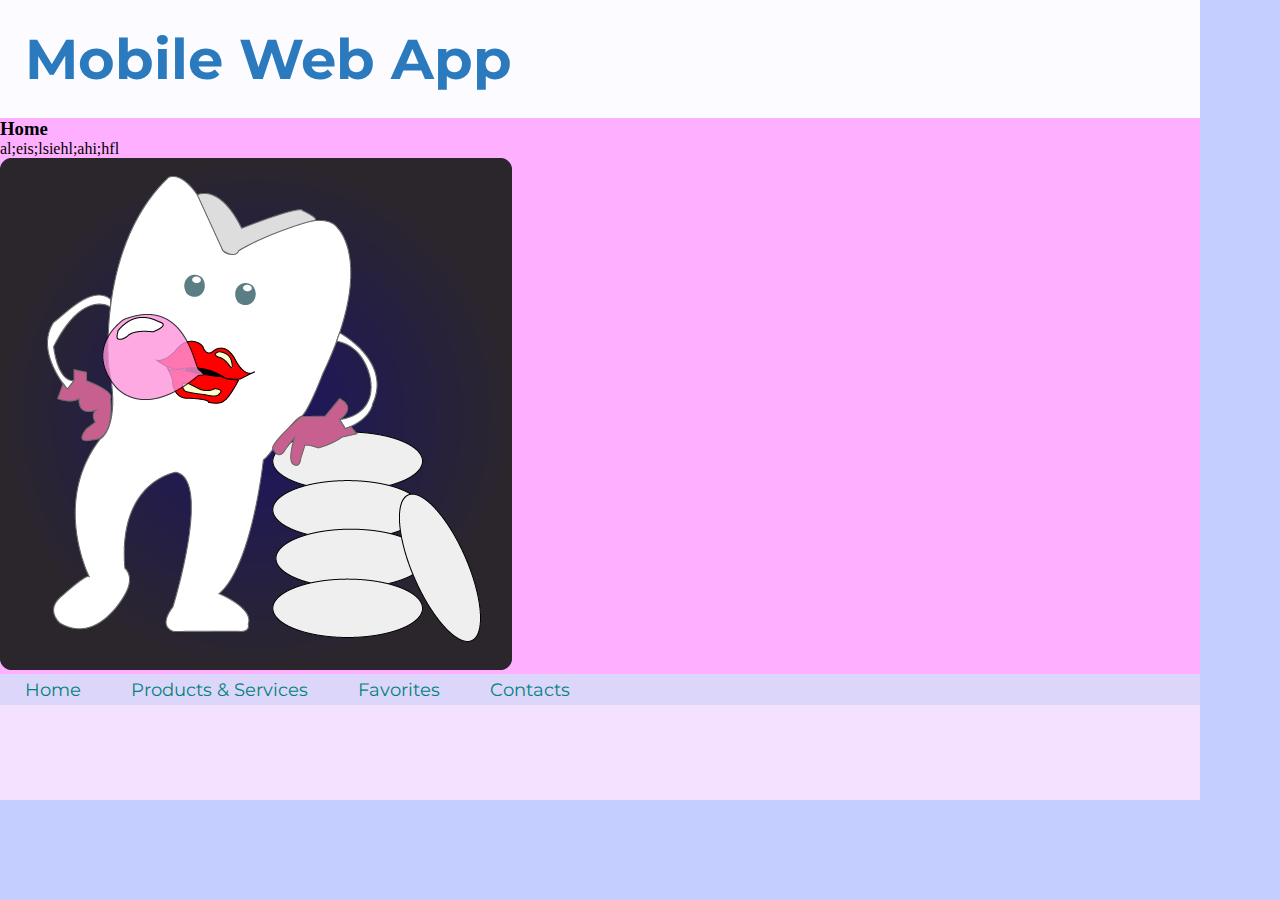
==== Mobile App/index.html @ 40e42402 "Mobile App #2" ====
<!DOCTYPE html>
<html lang="en">
    <head>
        <meta charset="utf-8">
        <meta name="viewport" content="width=device-width, initil-scale=1.0">
        <title>Mobile App</title>
        <link type="text/css" rel="stylesheet" href="css/style.css">
        <link href="https://fonts.googleapis.com/css?family=Montserrat" rel="stylesheet">

    </head>
    <body>
        <div id="container">
            <header>
                <h1>Mobile Web App</h1>
            </header>
            <div id="content">
                <h3>Home</h3>
                <p>al;eis;lsiehl;ahi;hfl</p>
                <img src="img/Gum.com%202.0%20copy.png" alt="Product Image">
            </div>
            <nav id="nav">
                <ul>
                    <li>Home</li>
                    <li>Products &amp; Services</li>
                    <li>Favorites</li>
                    <li>Contacts</li>
                </ul>
                <div class ="keepopen"></div>
            </nav>
            <footer>
                
            </footer>
        </div>
    </body>
</html>
---- Mobile App/css/style.css ----
/* stylesheet for mobile app */

/* Reset */
html,body,div,h1,h2,h3,h4,h5,h6,p,ul,ol,il,header,footer,nav{
    margin:0;
    padding:0;
}

/* Universal Style */
body{
    background-color: #c4cfff;
}
div#container{
    width:1200px;
    height:800px;
    background-color:#f3e1ff;
}

header{
    width:95.8%;
    padding: 25px;
    background-color:#fcfbff;
}

header h1
{
    color:#2c7abe;
    font-family:"Montserrat", sans-serif;
    font-size:3.5em;
        
}

div#content{
    width:100%;
    background-color: #ffafff;
}

nav{
    width:100%;
    background-color: #dcd7fa;
}
nav ul{
    display:block;
    margin:auto;
    color: #018181;
    font-family:"Montserrat", sans-serif;
    font-size: 1.1em;
    list-style: none;
}
nav ul li{
    float:left;
    padding: 5px 25px
}

.keepopen{
    clear:both;
}
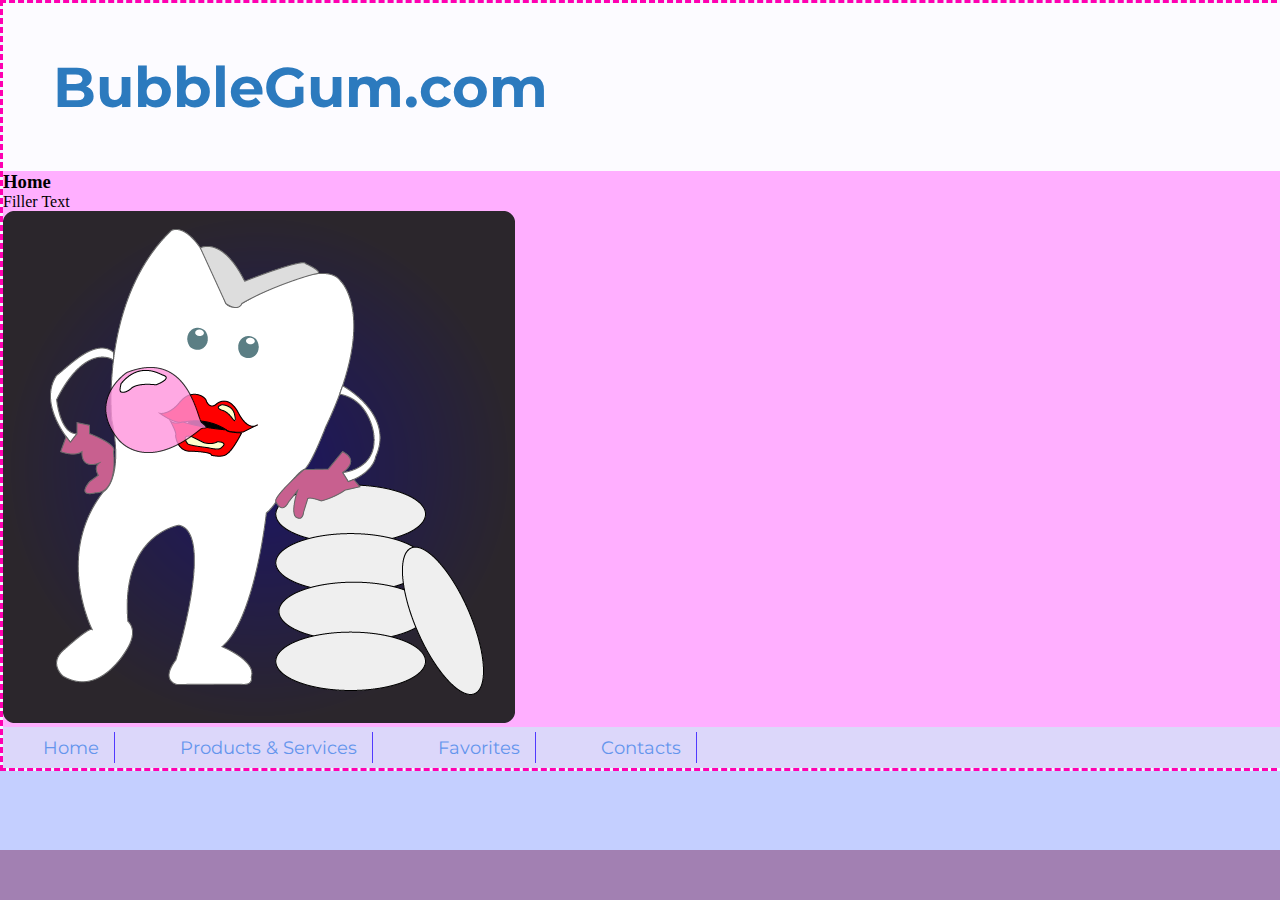
==== commit 262ef907: "Mobile App #3" ====
--- a/Mobile App/index.html
+++ b/Mobile App/index.html
@@ -11,23 +11,23 @@
     <body>
         <div id="container">
             <header>
-                <h1>Mobile Web App</h1>
+                <h1>BubbleGum.com</h1>
             </header>
             <div id="content">
                 <h3>Home</h3>
-                <p>al;eis;lsiehl;ahi;hfl</p>
+                <p>Filler Text</p>
                 <img src="img/Gum.com%202.0%20copy.png" alt="Product Image">
             </div>
             <nav id="nav">
                 <ul>
-                    <li>Home</li>
-                    <li>Products &amp; Services</li>
-                    <li>Favorites</li>
-                    <li>Contacts</li>
+                    <li><a href="#">Home</a></li>
+                    <li><a href="#">Products &amp; Services</a></li>
+                    <li><a href="#">Favorites</a></li>
+                    <li><a href="#">Contacts</a></li>
                 </ul>
                 <div class ="keepopen"></div>
             </nav>
-            <footer>
+            <footer id="foot">
                 
             </footer>
         </div>
--- a/Mobile App/css/style.css
+++ b/Mobile App/css/style.css
@@ -11,14 +11,17 @@
     background-color: #c4cfff;
 }
 div#container{
-    width:1200px;
-    height:800px;
+    width:100%;
+    
     background-color:#f3e1ff;
+    border: 3px dashed #ff00b1;
+    background-color:aliceblue;
 }
 
+
 header{
-    width:95.8%;
-    padding: 25px;
+    width:94.2%;
+    padding: 50px;
     background-color:#fcfbff;
 }
 
@@ -49,9 +52,43 @@
 }
 nav ul li{
     float:left;
-    padding: 5px 25px
+    padding: 5px 25px;
 }
 
-.keepopen{
+nav ul li a{
+    float:;
+    display:block;
+    padding: 5px 15px;
+    border-right: 1px solid #513aff;
+    color: cornflowerblue;
+    text-decoration: none;
+}
+
+nav ul li:hover{
+    background-color: antiquewhite;
+    color:darkslategray;
+}
+
+footer{
+    position:absolute;
+    bottom:0;
+    left:0;
+    width:100%;
+    height:50px;
+    background-color: #a280b2;
+}
+
+div.keepopen{
     clear:both;
+}
+
+@media screen and (max-width: 600px){
+    div#container{
+    width:100%;
+}
+nav ul li a
+{
+    float: none;
+    text-align: center;
+    }
 }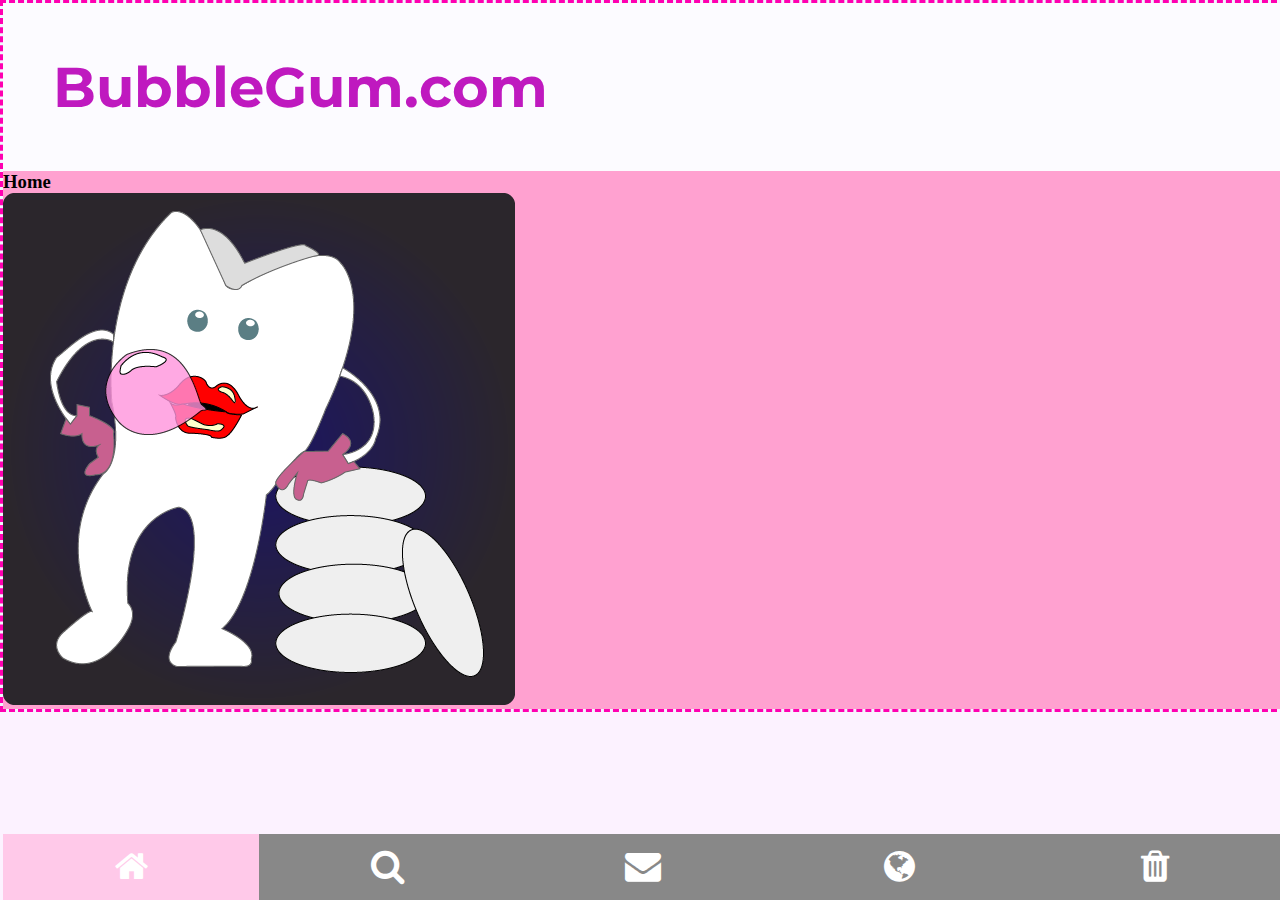
==== commit b259179f: "Mobile App #4" ====
--- a/Mobile App/index.html
+++ b/Mobile App/index.html
@@ -6,7 +6,7 @@
         <title>Mobile App</title>
         <link type="text/css" rel="stylesheet" href="css/style.css">
         <link href="https://fonts.googleapis.com/css?family=Montserrat" rel="stylesheet">
-
+        <link rel="stylesheet" href="https://cdnjs.cloudflare.com/ajax/libs/font-awesome/4.7.0/css/font-awesome.min.css">
     </head>
     <body>
         <div id="container">
@@ -15,9 +15,17 @@
             </header>
             <div id="content">
                 <h3>Home</h3>
-                <p>Filler Text</p>
+                <p></p>
                 <img src="img/Gum.com%202.0%20copy.png" alt="Product Image">
             </div>
+        <div class="icon-bar">
+            <a class="active" href="#"><i class="fa fa-home"></i></a>
+            <a href="#"><i class="fa fa-search"></i></a>
+            <a href="#"><i class="fa fa-envelope"></i></a>
+            <a href="#"><i class="fa fa-globe"></i></a>
+            <a href="#"><i class="fa fa-trash"></i></a>
+            </div>
+<!--            
             <nav id="nav">
                 <ul>
                     <li><a href="#">Home</a></li>
@@ -30,6 +38,7 @@
             <footer id="foot">
                 
             </footer>
+-->
         </div>
     </body>
 </html>--- a/Mobile App/css/style.css
+++ b/Mobile App/css/style.css
@@ -8,7 +8,7 @@
 
 /* Universal Style */
 body{
-    background-color: #c4cfff;
+    background-color: #fcf2ff;
 }
 div#container{
     width:100%;
@@ -27,7 +27,7 @@
 
 header h1
 {
-    color:#2c7abe;
+    color:#bf19bf;
     font-family:"Montserrat", sans-serif;
     font-size:3.5em;
         
@@ -35,9 +35,9 @@
 
 div#content{
     width:100%;
-    background-color: #ffafff;
+    background-color: #ffa1d0;
 }
-
+/*
 nav{
     width:100%;
     background-color: #dcd7fa;
@@ -68,7 +68,33 @@
     background-color: antiquewhite;
     color:darkslategray;
 }
+*/
+.icon-bar {
+    position:absolute;
+    bottom:0;
+    width: 100%;
+    background-color: #888888;
+    overflow: auto;
+}
 
+.icon-bar a {
+    float: left;
+    width: 20%;
+    text-align: center;
+    padding: 12px 0;
+    transition: all 0.3s ease;
+    color: white;
+    font-size: 36px;
+}
+
+.icon-bar a:hover {
+    background-color: #ffa1d0;
+}
+
+.active {
+    background-color: #ffc9e9;
+}
+/*
 footer{
     position:absolute;
     bottom:0;
@@ -91,4 +117,5 @@
     float: none;
     text-align: center;
     }
-}+}
+*/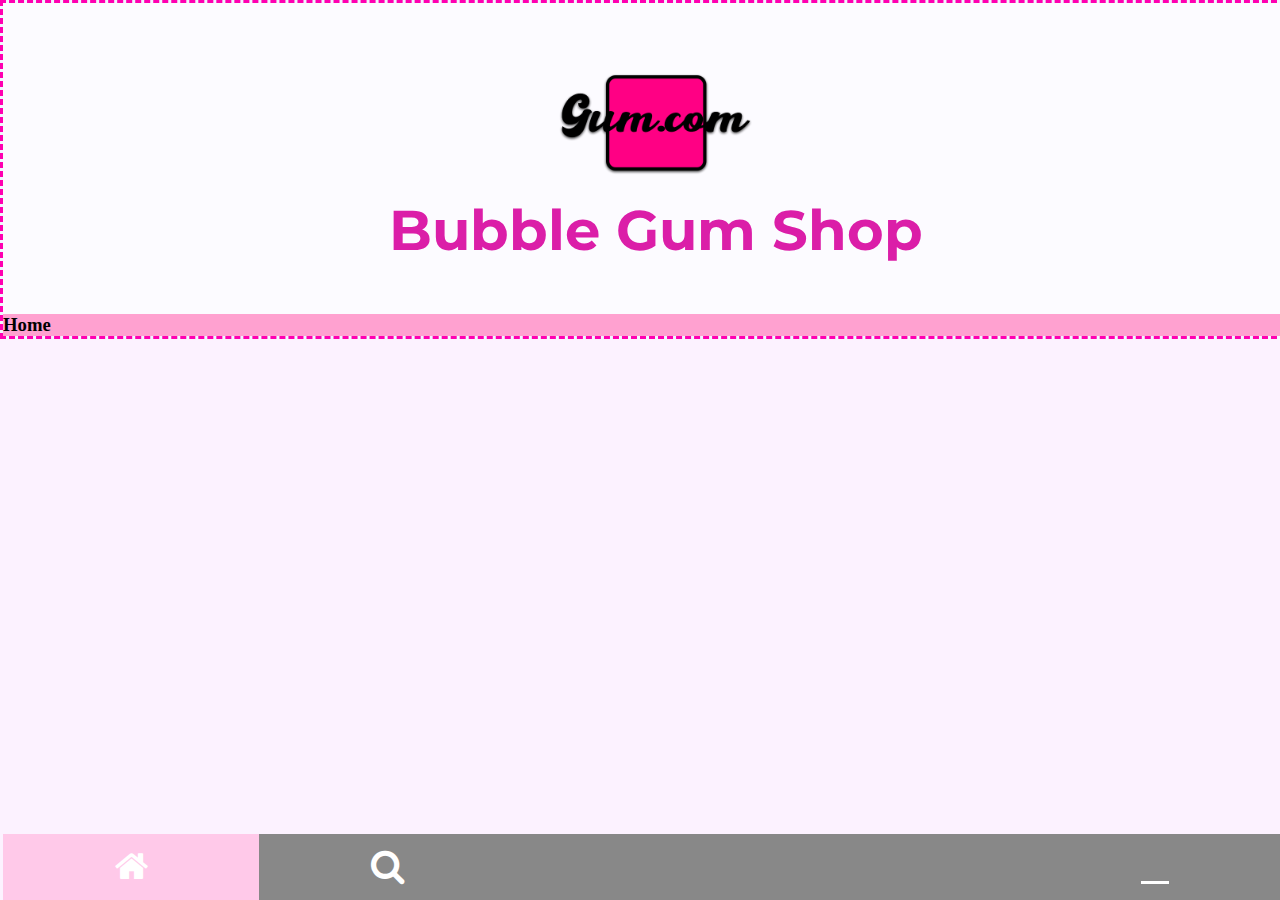
==== commit 50e23b01: "Gum.com Mobile App#5" ====
--- a/Mobile App/index.html
+++ b/Mobile App/index.html
@@ -7,23 +7,26 @@
         <link type="text/css" rel="stylesheet" href="css/style.css">
         <link href="https://fonts.googleapis.com/css?family=Montserrat" rel="stylesheet">
         <link rel="stylesheet" href="https://cdnjs.cloudflare.com/ajax/libs/font-awesome/4.7.0/css/font-awesome.min.css">
+        <link rel='stylesheet' href='https://use.fontawesome.com/releases/v5.7.0/css/all.css' integrity='sha384-lZN37f5QGtY3VHgisS14W3ExzMWZxybE1SJSEsQp9S+oqd12jhcu+A56Ebc1zFSJ' crossorigin='anonymous'>
     </head>
     <body>
         <div id="container">
             <header>
-                <h1>BubbleGum.com</h1>
+                <img src="img/App%20Logo.png" id= applogo alt="App Logo">
+                <h1>Bubble Gum Shop</h1>
             </header>
             <div id="content">
                 <h3>Home</h3>
                 <p></p>
-                <img src="img/Gum.com%202.0%20copy.png" alt="Product Image">
+                
             </div>
         <div class="icon-bar">
             <a class="active" href="#"><i class="fa fa-home"></i></a>
             <a href="#"><i class="fa fa-search"></i></a>
-            <a href="#"><i class="fa fa-envelope"></i></a>
-            <a href="#"><i class="fa fa-globe"></i></a>
-            <a href="#"><i class="fa fa-trash"></i></a>
+            <a href="#"><i class='far fa-comment-alt'></i></a>
+            <a href="#"><i class='fas fa-file-alt'></i>
+</a>
+            <a href="#"><i class='fas fa-shopping-basket'></i></a>
             </div>
 <!--            
             <nav id="nav">
--- a/Mobile App/css/style.css
+++ b/Mobile App/css/style.css
@@ -18,16 +18,26 @@
     background-color:aliceblue;
 }
 
+header img#applogo{
+    display: block;
+    margin: auto;
+    width: 200px;
+    
+    
+}
 
 header{
+    text-align: center;
     width:94.2%;
     padding: 50px;
     background-color:#fcfbff;
+    
 }
 
 header h1
 {
-    color:#bf19bf;
+    color:#db1ea8;
+    margin: auto;
     font-family:"Montserrat", sans-serif;
     font-size:3.5em;
         
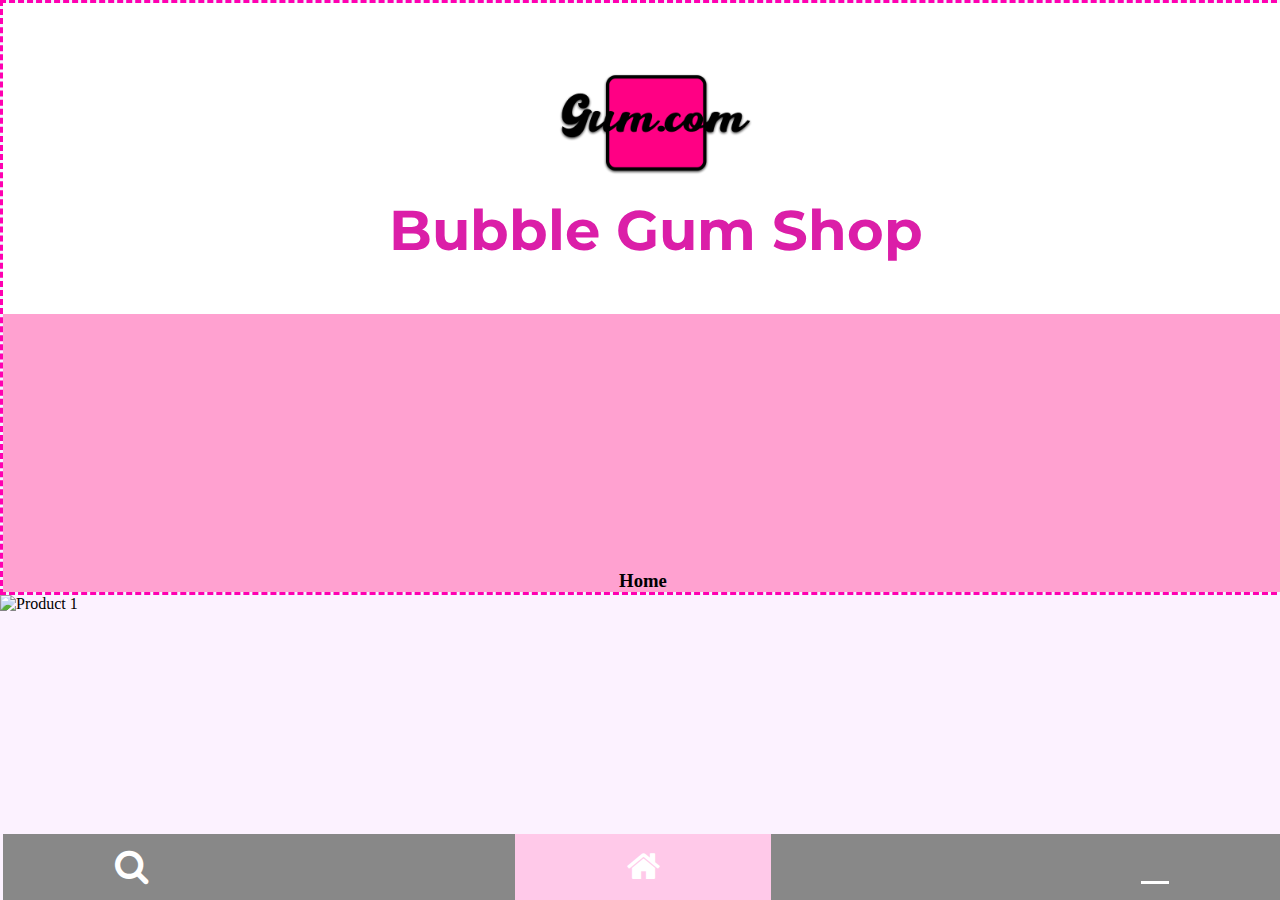
==== commit 795a5930: "Mobile App #7 Search List" ====
--- a/Mobile App/index.html
+++ b/Mobile App/index.html
@@ -10,24 +10,112 @@
         <link rel='stylesheet' href='https://use.fontawesome.com/releases/v5.7.0/css/all.css' integrity='sha384-lZN37f5QGtY3VHgisS14W3ExzMWZxybE1SJSEsQp9S+oqd12jhcu+A56Ebc1zFSJ' crossorigin='anonymous'>
     </head>
     <body>
+        
         <div id="container">
-            <header>
+            <header id="head">
+                
                 <img src="img/App%20Logo.png" id= applogo alt="App Logo">
                 <h1>Bubble Gum Shop</h1>
             </header>
             <div id="content">
-                <h3>Home</h3>
-                <p></p>
+               
+                 <canvas id="canvas" width="400" height="400"></canvas>
+            <h3>Home</h3>
+<script>
+var canvas = document.getElementById("canvas");
+var ctx = canvas.getContext("2d");
+var radius = canvas.height / 2;
+ctx.translate(radius, radius);
+radius = radius * 0.90
+//drawClock();
+setInterval(drawClock, 1000);
+    
+function drawClock(){
+    drawFace(ctx, radius);
+    drawNumbers(ctx, radius);
+    drawTime(ctx, radius);
+}
+    
+function drawFace(ctx,radius){
+    var grad;
+    
+    ctx.beginPath();
+    ctx.arc(0, 0, radius, 0, 2 * Math.PI);
+    ctx.fillStyle = 'white';
+    ctx.fill();
+    
+    grad = ctx.createRadialGradient(0, 0, radius * 0.95, 0, 0, radius * 1.05);
+    grad.addColorStop(0, 'pink');
+    grad.addColorStop(0.5, 'white');
+    grad.addColorStop(1, 'pink');
+    ctx.strokeStyle =grad;
+    ctx.lineWidth = radius*0.1;
+    ctx.stroke();
+    
+    ctx.beginPath();
+    ctx.arc(0, 0, radius * 0.1, 0, 2 * Math.PI);
+    ctx.fillStyle = '#333';
+    ctx.fill();
+}
+    
+function drawNumbers (ctx, radius) {
+    var ang;
+    var num;
+    ctx.font = radius * 0.15 + "px arial";
+    ctx.textBaseline = "middle";
+    ctx.textAlign = "center";
+    for(num = 1; num < 13; num++){
+        ang = num * Math.PI / 6;
+        ctx.rotate(ang);
+        ctx.translate(0,-radius * 0.85);
+        ctx.rotate(-ang);
+        ctx.fillText(num.toString(), 0, 0);
+        ctx.rotate(ang);
+        ctx.translate(0, radius * 0.85);
+        ctx.rotate(-ang);
+    }
+}
+    
+function drawTime(ctx, radius) {
+    var now = new Date();
+    var hour = now.getHours();
+    var minute = now.getMinutes();
+    var second = now.getSeconds();
+    //hour
+    hour = hour%12;
+    hour = (hour*Math.PI/6)+(minute*Math.PI/(6*60))+(second*Math.PI/(360*60));
+    drawHand(ctx, hour, radius*0.5, radius*0.07);
+    //minute
+    minute = (minute*Math.PI/30)+(second*Math.PI/(360*60));
+    drawHand(ctx, minute, radius*0.8, radius*0.07);
+    //second
+    second = (second*Math.PI/30);
+    drawHand(ctx, second, radius*0.9, radius*0.02);
+}
+    
+function drawHand(ctx, pos, length, width) {
+    ctx.beginPath();
+    ctx.lineWidth = width;
+    ctx.lineCap = "round";
+    ctx.moveTo(0,0);
+    ctx.rotate(pos);
+    ctx.lineTo(0, -length);
+    ctx.stroke();
+    ctx.rotate(-pos);
+}
+
+</script>
                 
             </div>
         <div class="icon-bar">
-            <a class="active" href="#"><i class="fa fa-home"></i></a>
-            <a href="#"><i class="fa fa-search"></i></a>
-            <a href="#"><i class='far fa-comment-alt'></i></a>
-            <a href="#"><i class='fas fa-file-alt'></i>
-</a>
-            <a href="#"><i class='fas fa-shopping-basket'></i></a>
+            
+            <a href="search.html"><i class="fa fa-search"></i></a>
+            <a href="chatspace.html"><i class='far fa-comment-alt'></i></a>
+            <a class="active" href="index.html"><i class="fa fa-home"></i></a>
+            <a href="savelist.html"><i class='fas fa-file-alt'></i></a>
+            <a href="shoppingcart.html"><i class='fas fa-shopping-basket'></i></a>
             </div>
+            
 <!--            
             <nav id="nav">
                 <ul>
@@ -43,5 +131,8 @@
             </footer>
 -->
         </div>
+        
+       <img src="" alt="Product 1" id="product">
+        
     </body>
 </html>--- a/Mobile App/css/style.css
+++ b/Mobile App/css/style.css
@@ -10,6 +10,7 @@
 body{
     background-color: #fcf2ff;
 }
+
 div#container{
     width:100%;
     
@@ -26,11 +27,32 @@
     
 }
 
+input#filterInput{
+   display: block;
+    margin: auto;
+    text-align: center;
+    width: 40%;
+    height: 100%;
+    background-color: white;
+    
+}
+
+div#content h3
+{
+    text-align: center;
+}
+
+canvas#canvas{
+    display: block;
+    margin: auto;
+    width: 20%;
+}
+
 header{
     text-align: center;
     width:94.2%;
     padding: 50px;
-    background-color:#fcfbff;
+    background-color:#ffffff;
     
 }
 
@@ -46,6 +68,25 @@
 div#content{
     width:100%;
     background-color: #ffa1d0;
+}
+
+ul#products{
+    width: 100%;
+    background-color: white;
+    
+}
+
+ul#products li{
+    width: 100%;
+    border-bottom: 1px solid gray;
+    padding: 15px 10px;
+}
+
+ul li#Minty{
+   margin: auto;
+    display: block;
+    text-align: center;
+    font-size: 30px;
 }
 /*
 nav{
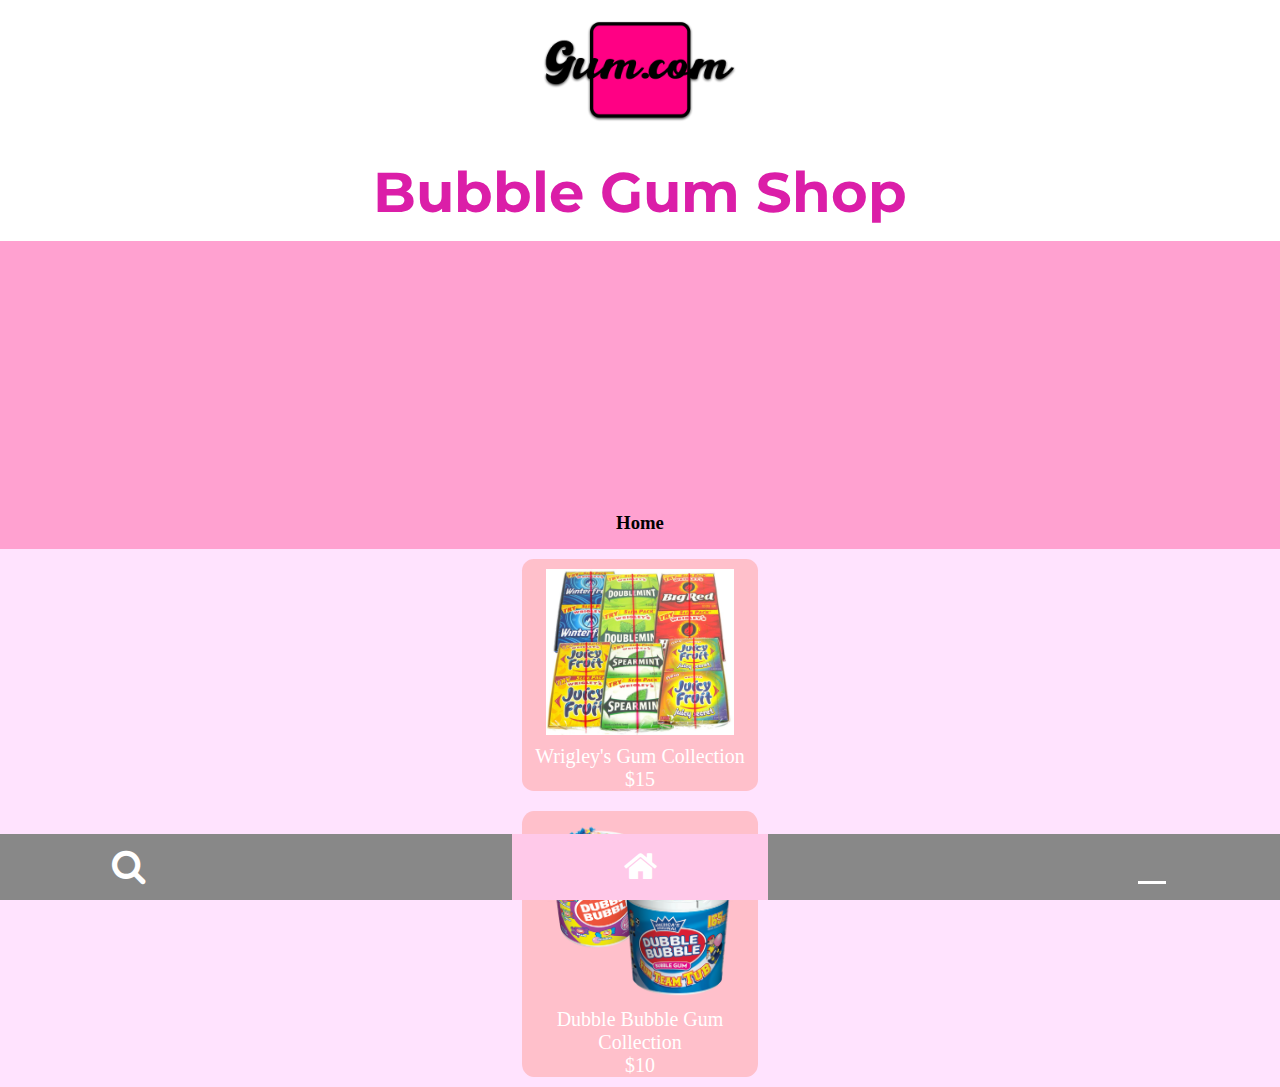
==== commit c0cc1d57: "Mobile App #9 Figures" ====
--- a/Mobile App/index.html
+++ b/Mobile App/index.html
@@ -18,7 +18,6 @@
                 <h1>Bubble Gum Shop</h1>
             </header>
             <div id="content">
-               
                  <canvas id="canvas" width="400" height="400"></canvas>
             <h3>Home</h3>
 <script>
@@ -107,6 +106,7 @@
 </script>
                 
             </div>
+            
         <div class="icon-bar">
             
             <a href="search.html"><i class="fa fa-search"></i></a>
@@ -132,7 +132,17 @@
 -->
         </div>
         
-       <img src="" alt="Product 1" id="product">
+        
+ <div id="product_grp">
+        <figure class="product">
+             <img src="img/wrigley's%20collection.jpg" alt="Wrigley's">
+            <figcaption>Wrigley's Gum Collection<br>$15</figcaption>
+        </figure>
+      <figure class="product">
+             <img src="img/Dubble%20Bubble%20Gum%20Collection.png" alt="DubbleBubble">
+            <figcaption>Dubble Bubble Gum Collection<br>$10</figcaption>
+        </figure>
+</div>
         
     </body>
 </html>--- a/Mobile App/css/style.css
+++ b/Mobile App/css/style.css
@@ -8,15 +8,12 @@
 
 /* Universal Style */
 body{
-    background-color: #fcf2ff;
+    background-color: #ffe3fe;
 }
 
 div#container{
     width:100%;
-    
-    background-color:#f3e1ff;
-    border: 3px dashed #ff00b1;
-    background-color:aliceblue;
+    background-color:white;
 }
 
 header img#applogo{
@@ -37,6 +34,12 @@
     
 }
 
+div#content
+{
+    width: 100%;
+    margin: auto;
+    display: block;
+}
 div#content h3
 {
     text-align: center;
@@ -50,40 +53,52 @@
 
 header{
     text-align: center;
-    width:94.2%;
-    padding: 50px;
+    width:100%;
+/*    padding: 50px;*/
     background-color:#ffffff;
     
+    
 }
 
 header h1
 {
     color:#db1ea8;
-    margin: auto;
+    margin: 15px auto;
     font-family:"Montserrat", sans-serif;
     font-size:3.5em;
         
 }
+div.products{
+    width: 100%;
+}
 
 div#content{
     width:100%;
     background-color: #ffa1d0;
+    padding:15px 0;
 }
 
 ul#products{
     width: 100%;
-    background-color: white;
+    background-color: #fff7fb;
+    margin: auto;
+    display: block;
     
 }
 
 ul#products li{
-    width: 100%;
-    border-bottom: 1px solid gray;
-    padding: 15px 10px;
-}
-
-ul li#Minty{
-   margin: auto;
+    color: gray;
+    width: 100%;
+    border-bottom: 1px solid #d0d0d0;
+    padding: 15px 0;
+    text-align: center;
+    margin: auto;
+    display: block;
+}
+
+ul li#Section{
+    color: #be126f;
+    margin: auto;
     display: block;
     text-align: center;
     font-size: 30px;
@@ -121,7 +136,7 @@
 }
 */
 .icon-bar {
-    position:absolute;
+    position:fixed;
     bottom:0;
     width: 100%;
     background-color: #888888;
@@ -129,6 +144,7 @@
 }
 
 .icon-bar a {
+    display: block;
     float: left;
     width: 20%;
     text-align: center;
@@ -144,6 +160,35 @@
 
 .active {
     background-color: #ffc9e9;
+}
+
+div#product_grp{
+    max-width: 100%;
+    max-width: 20%;
+    margin: auto;
+}
+
+figure.product{
+    float: left;
+    margin: 10px;
+    min-width: 30%;
+    min-width: 50%;
+    background-color: pink;
+    border-radius: 5%;
+}
+
+figure.product img{
+    display: block;
+    padding: 10px 0;
+    width: 80%;
+    margin: auto;
+}
+
+figure.product figcaption{
+    text-align: center;
+    color: white;
+    font-family: fantasy;
+    font-size: 20px;
 }
 /*
 footer{
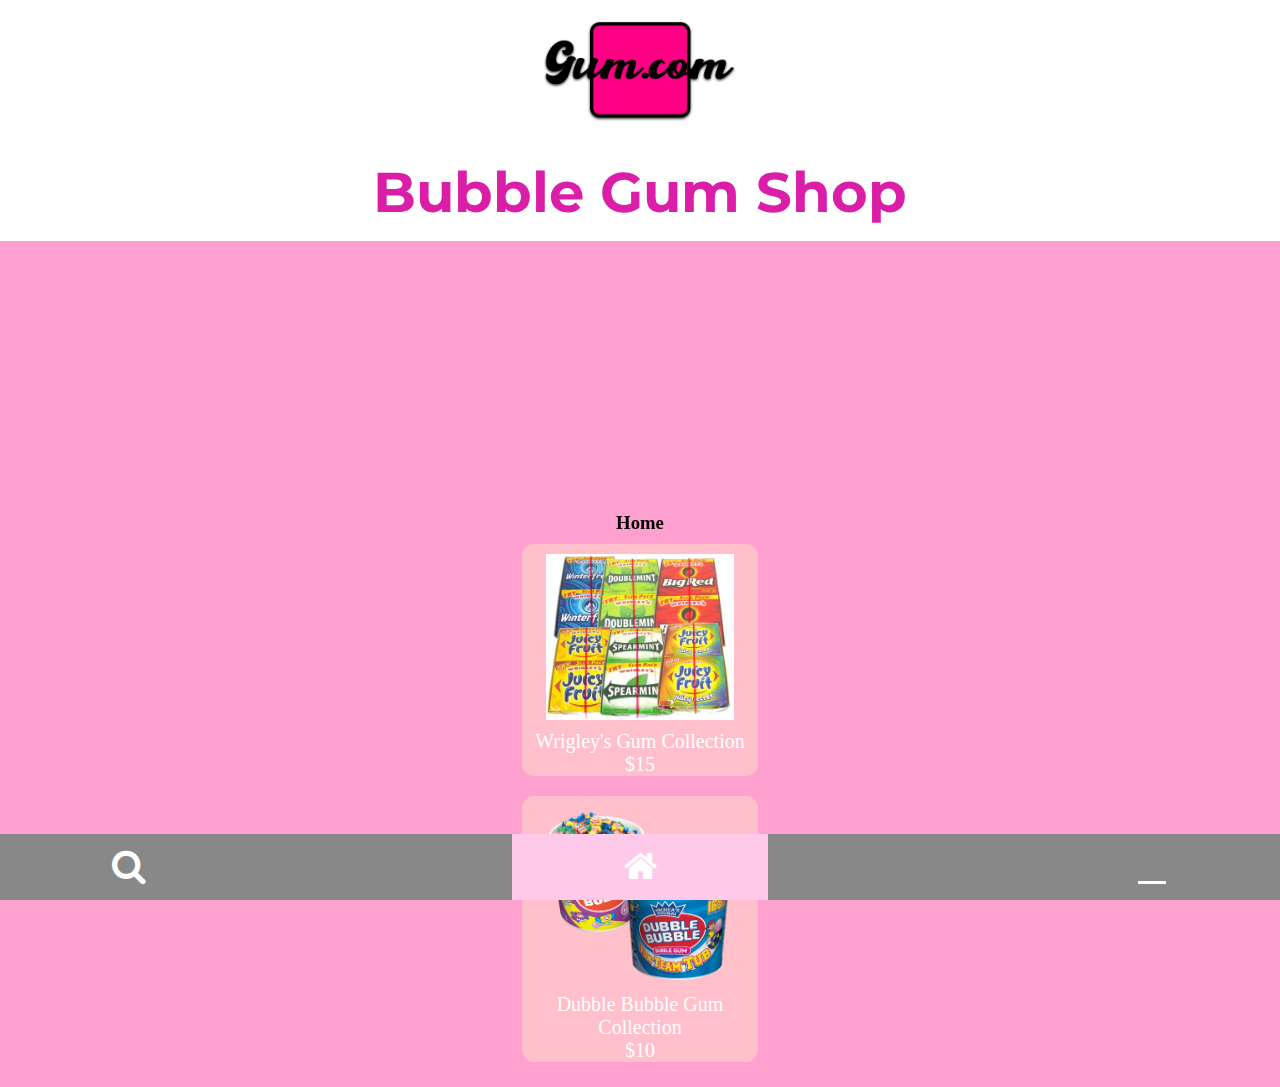
==== commit 732b36c7: "Mobile App #10 contact" ====
--- a/Mobile App/index.html
+++ b/Mobile App/index.html
@@ -8,6 +8,7 @@
         <link href="https://fonts.googleapis.com/css?family=Montserrat" rel="stylesheet">
         <link rel="stylesheet" href="https://cdnjs.cloudflare.com/ajax/libs/font-awesome/4.7.0/css/font-awesome.min.css">
         <link rel='stylesheet' href='https://use.fontawesome.com/releases/v5.7.0/css/all.css' integrity='sha384-lZN37f5QGtY3VHgisS14W3ExzMWZxybE1SJSEsQp9S+oqd12jhcu+A56Ebc1zFSJ' crossorigin='anonymous'>
+
     </head>
     <body>
         
@@ -104,9 +105,25 @@
 }
 
 </script>
+     
+
+<div id="body" class="products">
+    <div id="product_grp">
+        <figure class="product">
+             <img src="img/wrigley's%20collection.jpg" alt="Wrigley's">
+            <figcaption>Wrigley's Gum Collection<br>$15</figcaption>
+        </figure>
+      <figure class="product">
+             <img src="img/Dubble%20Bubble%20Gum%20Collection.png" alt="DubbleBubble">
+            <figcaption>Dubble Bubble Gum Collection<br>$10</figcaption>
+        </figure>
+        </div>
+    </div>
+</div>
+            
+           
+            
                 
-            </div>
-            
         <div class="icon-bar">
             
             <a href="search.html"><i class="fa fa-search"></i></a>
@@ -133,16 +150,7 @@
         </div>
         
         
- <div id="product_grp">
-        <figure class="product">
-             <img src="img/wrigley's%20collection.jpg" alt="Wrigley's">
-            <figcaption>Wrigley's Gum Collection<br>$15</figcaption>
-        </figure>
-      <figure class="product">
-             <img src="img/Dubble%20Bubble%20Gum%20Collection.png" alt="DubbleBubble">
-            <figcaption>Dubble Bubble Gum Collection<br>$10</figcaption>
-        </figure>
-</div>
+ 
         
     </body>
 </html>--- a/Mobile App/css/style.css
+++ b/Mobile App/css/style.css
@@ -8,7 +8,8 @@
 
 /* Universal Style */
 body{
-    background-color: #ffe3fe;
+    background-color: white;
+    margin: 
 }
 
 div#container{
@@ -36,6 +37,7 @@
 
 div#content
 {
+    float: left;
     width: 100%;
     margin: auto;
     display: block;
@@ -43,6 +45,21 @@
 div#content h3
 {
     text-align: center;
+}
+
+div#body
+{
+    background-color:#ffe3fe;
+    margin: auto;
+    display: block;
+}
+
+div#body h3
+{
+    text-align: center;
+    color: black;
+    font-family: "montserrat";
+    
 }
 
 canvas#canvas{
@@ -81,8 +98,6 @@
 ul#products{
     width: 100%;
     background-color: #fff7fb;
-    margin: auto;
-    display: block;
     
 }
 
@@ -92,14 +107,10 @@
     border-bottom: 1px solid #d0d0d0;
     padding: 15px 0;
     text-align: center;
-    margin: auto;
-    display: block;
 }
 
 ul li#Section{
     color: #be126f;
-    margin: auto;
-    display: block;
     text-align: center;
     font-size: 30px;
 }
@@ -190,6 +201,39 @@
     font-family: fantasy;
     font-size: 20px;
 }
+
+div.keepOpen{
+    clear:both;
+}
+
+ legend, span, input, textarea {
+		display:block;
+		margin:auto;
+		text-align:center;
+		font-family:fantasy;
+         font-size: 18px;
+		color:#aa0055;
+}
+
+@media screen and (max-width: 1200px) {
+	figure.product{
+		float:none;
+		margin:10px auto;
+		min-width:50%;
+		max-width:100%;
+		background-color: pink;
+		border-radius:5%;
+	}
+
+	 legend, span, input, textarea {
+		display:block;
+		margin:auto;
+		text-align:center;
+		font-family:fantasy;
+         font-size: 18px;
+		color:#aa0055;
+}
+
 /*
 footer{
     position:absolute;
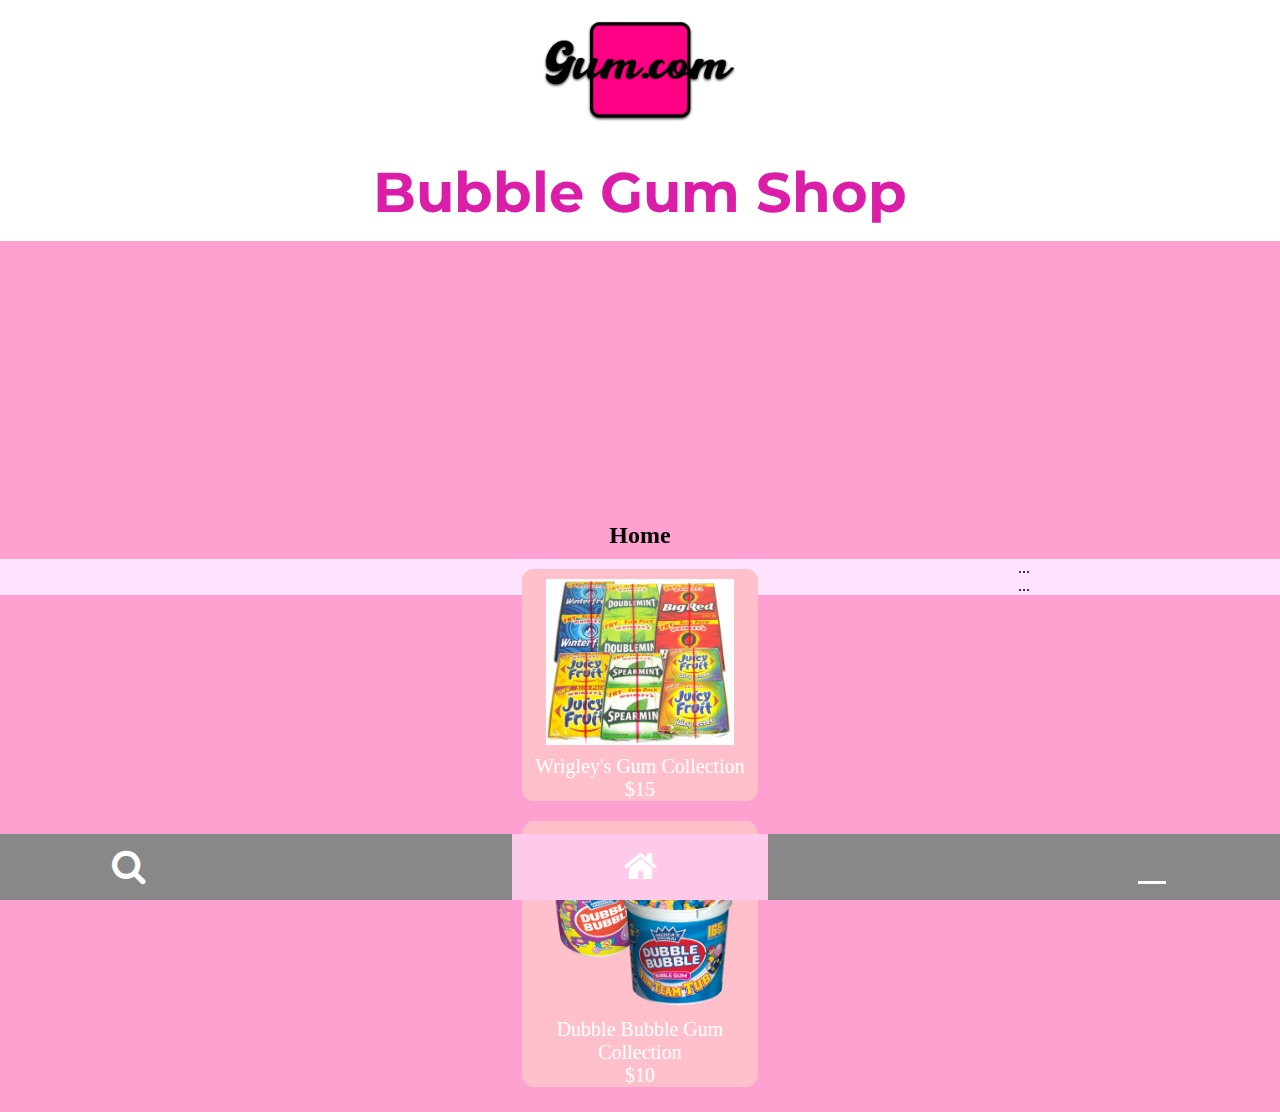
==== commit 1ffb9422: "Mobile App #11  Walmart Locations" ====
--- a/Mobile App/index.html
+++ b/Mobile App/index.html
@@ -118,6 +118,8 @@
             <figcaption>Dubble Bubble Gum Collection<br>$10</figcaption>
         </figure>
         </div>
+    <p>...</p>
+    <p>...</p>
     </div>
 </div>
             
--- a/Mobile App/css/style.css
+++ b/Mobile App/css/style.css
@@ -42,7 +42,21 @@
     margin: auto;
     display: block;
 }
+
+div#content h4
+{
+    text-align: center;
+    margin: 15px 0;
+}
+
 div#content h3
+{
+    text-align: center;
+    font-size: 150%;
+    margin: 10px 0;
+}
+
+div#content p
 {
     text-align: center;
 }
